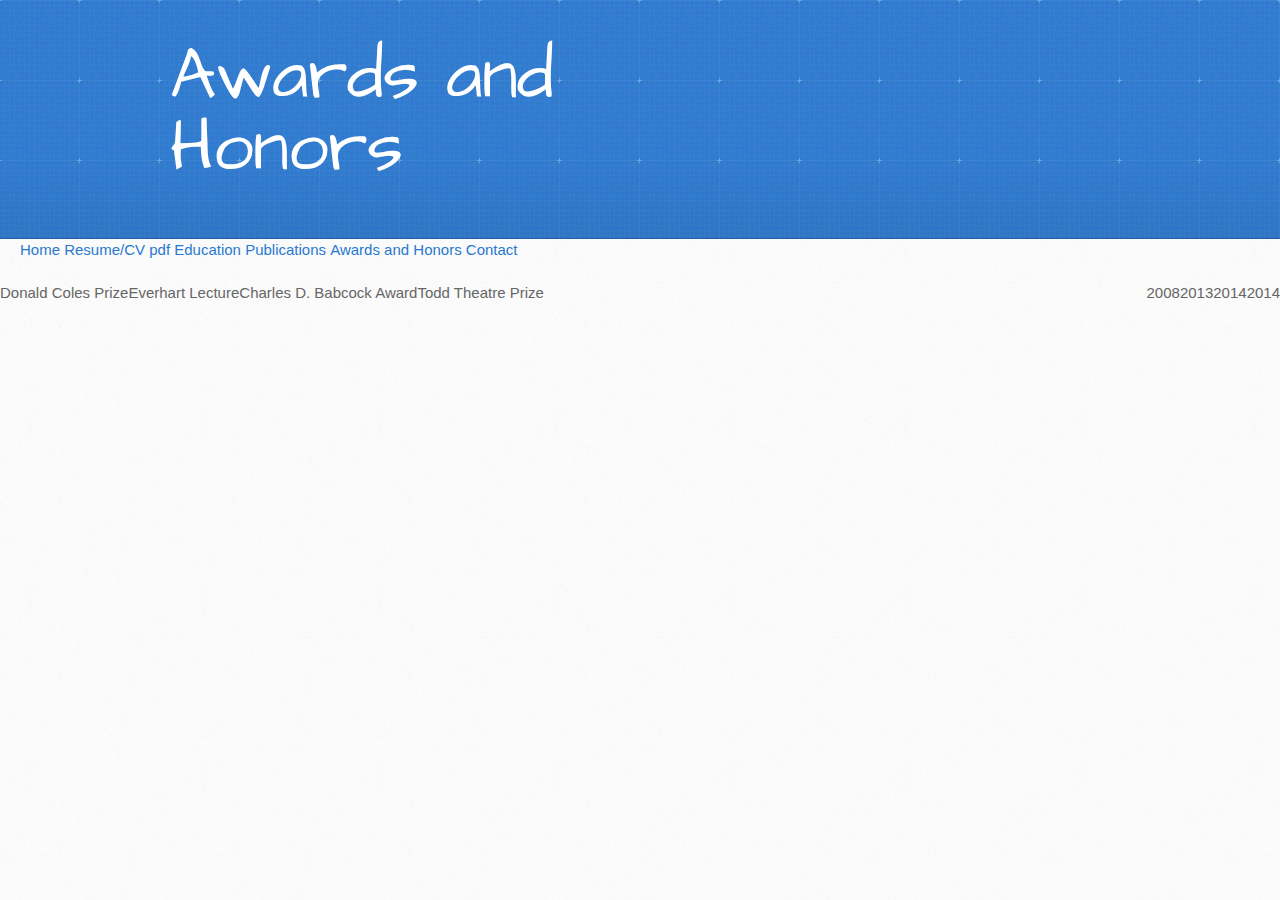
==== Awards-and-Honors.html @ 7af64d6e "Update Awards-and-Honors.html" ====
<!DOCTYPE html>
<html>
  <head>
    <meta charset='utf-8'>
    <meta http-equiv="X-UA-Compatible" content="chrome=1">
    <meta name="viewport" content="width=device-width, initial-scale=0.5, maximum-scale=1">
    <link href='https://fonts.googleapis.com/css?family=Architects+Daughter' rel='stylesheet' type='text/css'>
    <link rel="stylesheet" type="text/css" href="stylesheets/stylesheet.css" media="screen" />
    <link rel="stylesheet" type="text/css" href="stylesheets/pygment_trac.css" media="screen" />
    <link rel="stylesheet" type="text/css" href="stylesheets/print.css" media="print" />
    
    <link rel="stylesheet" href="http://s3.amazonaws.com/codecademy-content/courses/ltp/css/bootstrap.css">
    
    <title>Awards and Honors</title>
    <link href="main.css" rel="stylesheet">
  </head>
  

  

  <body>
    <header>
      <div class="inner">
        <h1>Awards and Honors</h1>
        <h2></h2>
      </div>
    </header>
    
    <div class="navbar">
      <ul>
        <li><a href="index.html">Home</a></li>
        <li><a href="Curriculum-Vitae.html">Resume/CV pdf</a></li>
        <li><a href="Education.html">Education</a></li>
        <li><a href="Publications.html">Publications</a></li>
        <li><a href="Awards-and-Honors.html">Awards and Honors</a></li>
        <li><a href="Contact.html">Contact</a></li>
      </ul>
    </div>
    
    <div>
      <div class="left">
        <h3>Donald Coles Prize</h3>
      </div>
      <div class="right">
        <h3>2014</h3>
      </div>
    </div>
    
    <div>
      <div class="left">
        <h3>Everhart Lecture</h3>
      </div>
      <div class="right">
        <h3>2014</h3>
      </div>
    </div>
    
    <div>
      <div class="left">
        <h3>Charles D. Babcock Award</h3>
      </div>
      <div class="right">
        <h3>2013</h3>
      </div>
    </div>
    
    <div>
      <div class="left">
        <h3>Todd Theatre Prize</h3>
      </div>
      <div class="right">
        <h3>2008</h3>
      </div>
    </div>

  </body>

</html>
---- stylesheets/stylesheet.css ----
/* http://meyerweb.com/eric/tools/css/reset/ 
   v2.0 | 20110126
   License: none (public domain)
*/
html, body, div, span, applet, object, iframe,
h1, h2, h3, h4, h5, h6, p, blockquote, pre,
a, abbr, acronym, address, big, cite, code,
del, dfn, em, img, ins, kbd, q, s, samp,
small, strike, strong, sub, sup, tt, var,
b, u, i, center,
dl, dt, dd, ol, ul, li,
fieldset, form, label, legend,
table, caption, tbody, tfoot, thead, tr, th, td,
article, aside, canvas, details, embed, 
figure, figcaption, footer, header, hgroup, 
menu, nav, output, ruby, section, summary,
time, mark, audio, video {
	margin: 0;
	padding: 0;
	border: 0;
	font-size: 100%;
	font: inherit;
	vertical-align: baseline;
}
/* HTML5 display-role reset for older browsers */
article, aside, details, figcaption, figure, 
footer, header, hgroup, menu, nav, section {
	display: block;
}
body {
	line-height: 1;
}
ol, ul {
	list-style: none;
}
blockquote, q {
	quotes: none;
}
blockquote:before, blockquote:after,
q:before, q:after {
	content: '';
	content: none;
}
table {
	border-collapse: collapse;
	border-spacing: 0;
}

/* LAYOUT STYLES */
body {
  font-size: 15px;
  line-height: 1.5; 
  background: #fafafa url(../images/body-bg.jpg) 0 0 repeat;
  font-family: 'Helvetica Neue', Helvetica, Arial, serif;
  font-weight: 400;
  color: #666;
}

a {
  color: #2879d0;
}
a:hover {
  color: #2268b2;
}

header {
  padding-top: 40px;
  padding-bottom: 40px;
  font-family: 'Architects Daughter', 'Helvetica Neue', Helvetica, Arial, serif; 
  background: #2e7bcf url(../images/header-bg.jpg) 0 0 repeat-x;
  border-bottom: solid 1px #275da1;
}

header h1 {
  letter-spacing: -1px;
  font-size: 72px;
  color: #fff;
  line-height: 1;
  margin-bottom: 0.2em;
  width: 540px;
}

header h2 {
  font-size: 26px;
  color: #9ddcff;
  font-weight: normal;
  line-height: 1.3;
  width: 540px;
  letter-spacing: 0;
}

.inner {
  position: relative;
  width: 940px;
  margin: 0 auto;
}

#content-wrapper {
  border-top: solid 1px #fff;
  padding-top: 30px;
}

#main-content {
  width: 690px;
  float: left;
}

#main-content img {
  max-width: 100%;
}

aside#sidebar {
  width: 200px;
  padding-left: 20px;
  min-height: 504px;
  float: right;
  background: transparent url(../images/sidebar-bg.jpg) 0 0 no-repeat;
  font-size: 12px;
  line-height: 1.3;
}

aside#sidebar p.repo-owner,
aside#sidebar p.repo-owner a {
  font-weight: bold;
}

#downloads {
  margin-bottom: 40px;
}

a.button {
  width: 134px;
  height: 58px;
  line-height: 1.2;
  font-size: 23px;
  color: #fff;
  padding-left: 68px;
  padding-top: 22px;
  font-family: 'Architects Daughter', 'Helvetica Neue', Helvetica, Arial, serif; 
}
a.button small {
  display: block;
  font-size: 11px;
}
header a.button {
  position: absolute;
  right: 0;
  top: 0;
  background: transparent url(../images/github-button.png) 0 0 no-repeat;
}
aside a.button {
  width: 138px;
  padding-left: 64px;
  display: block;
  background: transparent url(../images/download-button.png) 0 0 no-repeat;
  margin-bottom: 20px;
  font-size: 21px;
}

code, pre {
  font-family: Monaco, "Bitstream Vera Sans Mono", "Lucida Console", Terminal, monospace;
  color: #222;
  margin-bottom: 30px;
  font-size: 13px;
}

code {
  background-color: #f2f8fc;
  border: solid 1px #dbe7f3;
  padding: 0 3px;
}

pre {
  padding: 20px;
  background: #fff;
  text-shadow: none;
  overflow: auto;
  border: solid 1px #f2f2f2;
}
pre code {
  color: #2879d0;
  background-color: #fff;
  border: none;
  padding: 0;
}

ul, ol, dl {
  margin-bottom: 20px;
}


/* COMMON STYLES */

hr {
  height: 1px;
  line-height: 1px;
  margin-top: 1em;
  padding-bottom: 1em;
  border: none;
  background: transparent url('../images/hr.png') 0 0 no-repeat;
}

table {
  width: 100%;
  border: 1px solid #ebebeb;
}

th {
  font-weight: 500;
}

td {
  border: 1px solid #ebebeb;
  text-align: center; 
  font-weight: 300;
}

form {
  background: #f2f2f2;
  padding: 20px;
  
}


/* GENERAL ELEMENT TYPE STYLES */

#main-content h1 {
  font-family: 'Architects Daughter', 'Helvetica Neue', Helvetica, Arial, serif; 
  font-size: 2.8em;
  letter-spacing: -1px;
  color: #474747;
} 

#main-content h1:before {
  content: "/";
  color: #9ddcff;
  padding-right: 0.3em;
  margin-left: -0.9em;
}

#main-content h2 {
  font-family: 'Architects Daughter', 'Helvetica Neue', Helvetica, Arial, serif; 
  font-size: 22px;
  font-weight: bold;
  margin-bottom: 8px;
  color: #474747;
} 
#main-content h2:before {
  content: "//";
  color: #9ddcff;
  padding-right: 0.3em;
  margin-left: -1.5em;
}

#main-content h3 {
  font-family: 'Architects Daughter', 'Helvetica Neue', Helvetica, Arial, serif; 
  font-size: 18px;
  font-weight: bold;
  margin-top: 24px;
  margin-bottom: 8px;
  color: #474747;
} 
 
#main-content h3:before {
  content: "///";
  color: #9ddcff;
  padding-right: 0.3em;
  margin-left: -2em;
}

#main-content h4 {
  font-family: 'Architects Daughter', 'Helvetica Neue', Helvetica, Arial, serif; 
  font-size: 15px;
  font-weight: bold;
  color: #474747;
} 

h4:before {
  content: "////";
  color: #9ddcff;
  padding-right: 0.3em;
  margin-left: -2.8em;
}

#main-content h5 {
  font-family: 'Architects Daughter', 'Helvetica Neue', Helvetica, Arial, serif; 
  font-size: 14px;
  color: #474747;
} 
h5:before {
  content: "/////";
  color: #9ddcff;
  padding-right: 0.3em;
  margin-left: -3.2em;
}

#main-content h6 {
  font-family: 'Architects Daughter', 'Helvetica Neue', Helvetica, Arial, serif; 
  font-size: .8em;
  color: #474747;
} 
h6:before {
  content: "//////";
  color: #9ddcff;
  padding-right: 0.3em;
  margin-left: -3.7em;
}

p {
  margin-bottom: 20px;
}
 
a {
  text-decoration: none;
}

p a {
  font-weight: 400;
}

blockquote {
  font-size: 1.6em;
  border-left: 10px solid #e9e9e9;
  margin-bottom: 20px;
  padding: 0 0 0 30px;
}

ul {
  list-style: disc inside;
  padding-left: 20px;
}

ol {
  list-style: decimal inside;
  padding-left: 3px;
}

dl dd {
  font-style: italic;
  font-weight: 100;
}

footer {
  background: transparent url('../images/hr.png') 0 0 no-repeat;
  margin-top: 40px;
  padding-top: 20px;
  padding-bottom: 30px;
  font-size: 13px;
  color: #aaa;
}

footer a {
  color: #666;
}
footer a:hover {
  color: #444;
}

/* MISC */
.clearfix:after {
  clear: both;
  content: '.';
  display: block;
  visibility: hidden;
  height: 0;
}

.clearfix {display: inline-block;}
* html .clearfix {height: 1%;}
.clearfix {display: block;}

/* #Media Queries
================================================== */

/* Smaller than standard 960 (devices and browsers) */
@media only screen and (max-width: 959px) {}

/* Tablet Portrait size to standard 960 (devices and browsers) */
@media only screen and (min-width: 768px) and (max-width: 959px) {
  .inner {
    width: 740px;
  }
  header h1, header h2 {
    width: 340px;
  }
  header h1 {
    font-size: 60px;
  }
  header h2 {
    font-size: 30px;
  }
  #main-content {
    width: 490px;
  }
  #main-content h1:before,
  #main-content h2:before,
  #main-content h3:before,
  #main-content h4:before,
  #main-content h5:before,
  #main-content h6:before {
    content: none;
    padding-right: 0;
    margin-left: 0;
  }
}

/* All Mobile Sizes (devices and browser) */
@media only screen and (max-width: 767px) {
  .inner {
    width: 93%;
  }
  header {
    padding: 20px 0;
  }
  header .inner {
    position: relative;
  }
  header h1, header h2 {
    width: 100%;
  }
  header h1 {
    font-size: 48px;
  }
  header h2 {
    font-size: 24px;
  }
  header a.button {
    background-image: none;
    width: auto;
    height: auto;
    display: inline-block;
    margin-top: 15px;
    padding: 5px 10px;
    position: relative;
    text-align: center;
    font-size: 13px;
    line-height: 1;
    background-color: #9ddcff;
    color: #2879d0;
    -moz-border-radius: 5px;
    -webkit-border-radius: 5px;                     
    border-radius: 5px;    
  }
  header a.button small {
    font-size: 13px;
    display: inline;
  }
  #main-content,
  aside#sidebar {
    float: none;
    width: 100% ! important;
  }
  aside#sidebar {
    background-image: none;
    margin-top: 20px;
    border-top: solid 1px #ddd;
    padding: 20px 0;
    min-height: 0;
  }
  aside#sidebar a.button {
    display: none;
  }
  #main-content h1:before,
  #main-content h2:before,
  #main-content h3:before,
  #main-content h4:before,
  #main-content h5:before,
  #main-content h6:before {
    content: none;
    padding-right: 0;
    margin-left: 0;
  }
}

/* Mobile Landscape Size to Tablet Portrait (devices and browsers) */
@media only screen and (min-width: 480px) and (max-width: 767px) {}

/* Mobile Portrait Size to Mobile Landscape Size (devices and browsers) */
@media only screen and (max-width: 479px) {}
---- stylesheets/pygment_trac.css ----
.highlight  { background: #ffffff; }
.highlight .c { color: #999988; font-style: italic } /* Comment */
.highlight .err { color: #a61717; background-color: #e3d2d2 } /* Error */
.highlight .k { font-weight: bold } /* Keyword */
.highlight .o { font-weight: bold } /* Operator */
.highlight .cm { color: #999988; font-style: italic } /* Comment.Multiline */
.highlight .cp { color: #999999; font-weight: bold } /* Comment.Preproc */
.highlight .c1 { color: #999988; font-style: italic } /* Comment.Single */
.highlight .cs { color: #999999; font-weight: bold; font-style: italic } /* Comment.Special */
.highlight .gd { color: #000000; background-color: #ffdddd } /* Generic.Deleted */
.highlight .gd .x { color: #000000; background-color: #ffaaaa } /* Generic.Deleted.Specific */
.highlight .ge { font-style: italic } /* Generic.Emph */
.highlight .gr { color: #aa0000 } /* Generic.Error */
.highlight .gh { color: #999999 } /* Generic.Heading */
.highlight .gi { color: #000000; background-color: #ddffdd } /* Generic.Inserted */
.highlight .gi .x { color: #000000; background-color: #aaffaa } /* Generic.Inserted.Specific */
.highlight .go { color: #888888 } /* Generic.Output */
.highlight .gp { color: #555555 } /* Generic.Prompt */
.highlight .gs { font-weight: bold } /* Generic.Strong */
.highlight .gu { color: #800080; font-weight: bold; } /* Generic.Subheading */
.highlight .gt { color: #aa0000 } /* Generic.Traceback */
.highlight .kc { font-weight: bold } /* Keyword.Constant */
.highlight .kd { font-weight: bold } /* Keyword.Declaration */
.highlight .kn { font-weight: bold } /* Keyword.Namespace */
.highlight .kp { font-weight: bold } /* Keyword.Pseudo */
.highlight .kr { font-weight: bold } /* Keyword.Reserved */
.highlight .kt { color: #445588; font-weight: bold } /* Keyword.Type */
.highlight .m { color: #009999 } /* Literal.Number */
.highlight .s { color: #d14 } /* Literal.String */
.highlight .na { color: #008080 } /* Name.Attribute */
.highlight .nb { color: #0086B3 } /* Name.Builtin */
.highlight .nc { color: #445588; font-weight: bold } /* Name.Class */
.highlight .no { color: #008080 } /* Name.Constant */
.highlight .ni { color: #800080 } /* Name.Entity */
.highlight .ne { color: #990000; font-weight: bold } /* Name.Exception */
.highlight .nf { color: #990000; font-weight: bold } /* Name.Function */
.highlight .nn { color: #555555 } /* Name.Namespace */
.highlight .nt { color: #000080 } /* Name.Tag */
.highlight .nv { color: #008080 } /* Name.Variable */
.highlight .ow { font-weight: bold } /* Operator.Word */
.highlight .w { color: #bbbbbb } /* Text.Whitespace */
.highlight .mf { color: #009999 } /* Literal.Number.Float */
.highlight .mh { color: #009999 } /* Literal.Number.Hex */
.highlight .mi { color: #009999 } /* Literal.Number.Integer */
.highlight .mo { color: #009999 } /* Literal.Number.Oct */
.highlight .sb { color: #d14 } /* Literal.String.Backtick */
.highlight .sc { color: #d14 } /* Literal.String.Char */
.highlight .sd { color: #d14 } /* Literal.String.Doc */
.highlight .s2 { color: #d14 } /* Literal.String.Double */
.highlight .se { color: #d14 } /* Literal.String.Escape */
.highlight .sh { color: #d14 } /* Literal.String.Heredoc */
.highlight .si { color: #d14 } /* Literal.String.Interpol */
.highlight .sx { color: #d14 } /* Literal.String.Other */
.highlight .sr { color: #009926 } /* Literal.String.Regex */
.highlight .s1 { color: #d14 } /* Literal.String.Single */
.highlight .ss { color: #990073 } /* Literal.String.Symbol */
.highlight .bp { color: #999999 } /* Name.Builtin.Pseudo */
.highlight .vc { color: #008080 } /* Name.Variable.Class */
.highlight .vg { color: #008080 } /* Name.Variable.Global */
.highlight .vi { color: #008080 } /* Name.Variable.Instance */
.highlight .il { color: #009999 } /* Literal.Number.Integer.Long */

.type-csharp .highlight .k { color: #0000FF }
.type-csharp .highlight .kt { color: #0000FF }
.type-csharp .highlight .nf { color: #000000; font-weight: normal }
.type-csharp .highlight .nc { color: #2B91AF }
.type-csharp .highlight .nn { color: #000000 }
.type-csharp .highlight .s { color: #A31515 }
.type-csharp .highlight .sc { color: #A31515 }
---- stylesheets/print.css ----
html, body, div, span, applet, object, iframe,
h1, h2, h3, h4, h5, h6, p, blockquote, pre,
a, abbr, acronym, address, big, cite, code,
del, dfn, em, img, ins, kbd, q, s, samp,
small, strike, strong, sub, sup, tt, var,
b, u, i, center,
dl, dt, dd, ol, ul, li,
fieldset, form, label, legend,
table, caption, tbody, tfoot, thead, tr, th, td,
article, aside, canvas, details, embed, 
figure, figcaption, footer, header, hgroup, 
menu, nav, output, ruby, section, summary,
time, mark, audio, video {
  margin: 0;
  padding: 0;
  border: 0;
  font-size: 100%;
  font: inherit;
  vertical-align: baseline;
}
/* HTML5 display-role reset for older browsers */
article, aside, details, figcaption, figure, 
footer, header, hgroup, menu, nav, section {
  display: block;
}
body {
  line-height: 1;
}
ol, ul {
  list-style: none;
}
blockquote, q {
  quotes: none;
}
blockquote:before, blockquote:after,
q:before, q:after {
  content: '';
  content: none;
}
table {
  border-collapse: collapse;
  border-spacing: 0;
}
body {
  font-size: 13px;
  line-height: 1.5; 
  font-family: 'Helvetica Neue', Helvetica, Arial, serif;
  color: #000;
}

a {
  color: #d5000d;
  font-weight: bold;
}

header {
  padding-top: 35px;
  padding-bottom: 10px;
}

header h1 {
  font-weight: bold;
  letter-spacing: -1px;
  font-size: 48px;
  color: #303030;
  line-height: 1.2;
}

header h2 {
  letter-spacing: -1px;
  font-size: 24px;
  color: #aaa;
  font-weight: normal;
  line-height: 1.3;
}
#downloads {
  display: none;
}
#main_content {
  padding-top: 20px;
}

code, pre {
  font-family: Monaco, "Bitstream Vera Sans Mono", "Lucida Console", Terminal;
  color: #222;
  margin-bottom: 30px;
  font-size: 12px;
}

code {
  padding: 0 3px;
}

pre {
  border: solid 1px #ddd;
  padding: 20px;
  overflow: auto;
}
pre code {
  padding: 0;
}

ul, ol, dl {
  margin-bottom: 20px;
}


/* COMMON STYLES */

table {
  width: 100%;
  border: 1px solid #ebebeb;
}

th {
  font-weight: 500;
}

td {
  border: 1px solid #ebebeb;
  text-align: center; 
  font-weight: 300;
}

form {
  background: #f2f2f2;
  padding: 20px;
  
}


/* GENERAL ELEMENT TYPE STYLES */

h1 {
  font-size: 2.8em;
} 

h2 {
  font-size: 22px;
  font-weight: bold;
  color: #303030;
  margin-bottom: 8px;
} 

h3 {
  color: #d5000d;
  font-size: 18px;
  font-weight: bold;
  margin-bottom: 8px;
} 
 
h4 {
  font-size: 16px;
  color: #303030;
  font-weight: bold;
} 

h5 {
  font-size: 1em;
  color: #303030;
} 

h6 {
  font-size: .8em;
  color: #303030;
} 

p {
  font-weight: 300;
  margin-bottom: 20px;
}
 
a {
  text-decoration: none;
}

p a {
  font-weight: 400;
}

blockquote {
  font-size: 1.6em;
  border-left: 10px solid #e9e9e9;
  margin-bottom: 20px;
  padding: 0 0 0 30px;
}

ul li {
  list-style: disc inside;
  padding-left: 20px;
}

ol li {
  list-style: decimal inside;
  padding-left: 3px;
}

dl dd {
  font-style: italic;
  font-weight: 100;
}

footer {
  margin-top: 40px;
  padding-top: 20px;
  padding-bottom: 30px;
  font-size: 13px;
  color: #aaa;
}

footer a {
  color: #666;
}

/* MISC */
.clearfix:after {
  clear: both;
  content: '.';
  display: block;
  visibility: hidden;
  height: 0;
}

.clearfix {display: inline-block;}
* html .clearfix {height: 1%;}
.clearfix {display: block;}
---- main.css ----
.content-wrapper a {
      color:#5a5a5a;
      font-size:24px;
      }

.navbar li {
      display: inline;
}

.bachsci li {
      display: inline;
}

.phd {
      padding-left:10px;
      padding-right:10px;
      padding-top:20px;
      padding-bottom:40px;
}

.Mdeu {
      padding-left:10px;
      padding-right:10px;
      padding-top:20px;
      padding-bottom:40px;
}

.mastsci {
      padding-left:10px;
      padding-right:10px;
      padding-top:20px;
      padding-bottom:40px;
}

.bachsci {
      padding-left:10px;
      padding-right:10px;
      padding-top:20px;
      padding-bottom:40px;
}

.text {
      padding-left:10px;
      padding-top:20px;
      padding-bottom:30px;
}

.left
{
  float: left;
}

.subsect {
      font-size:20px;
      padding-bottom:30px;
}

.right
{
  float: right;
}
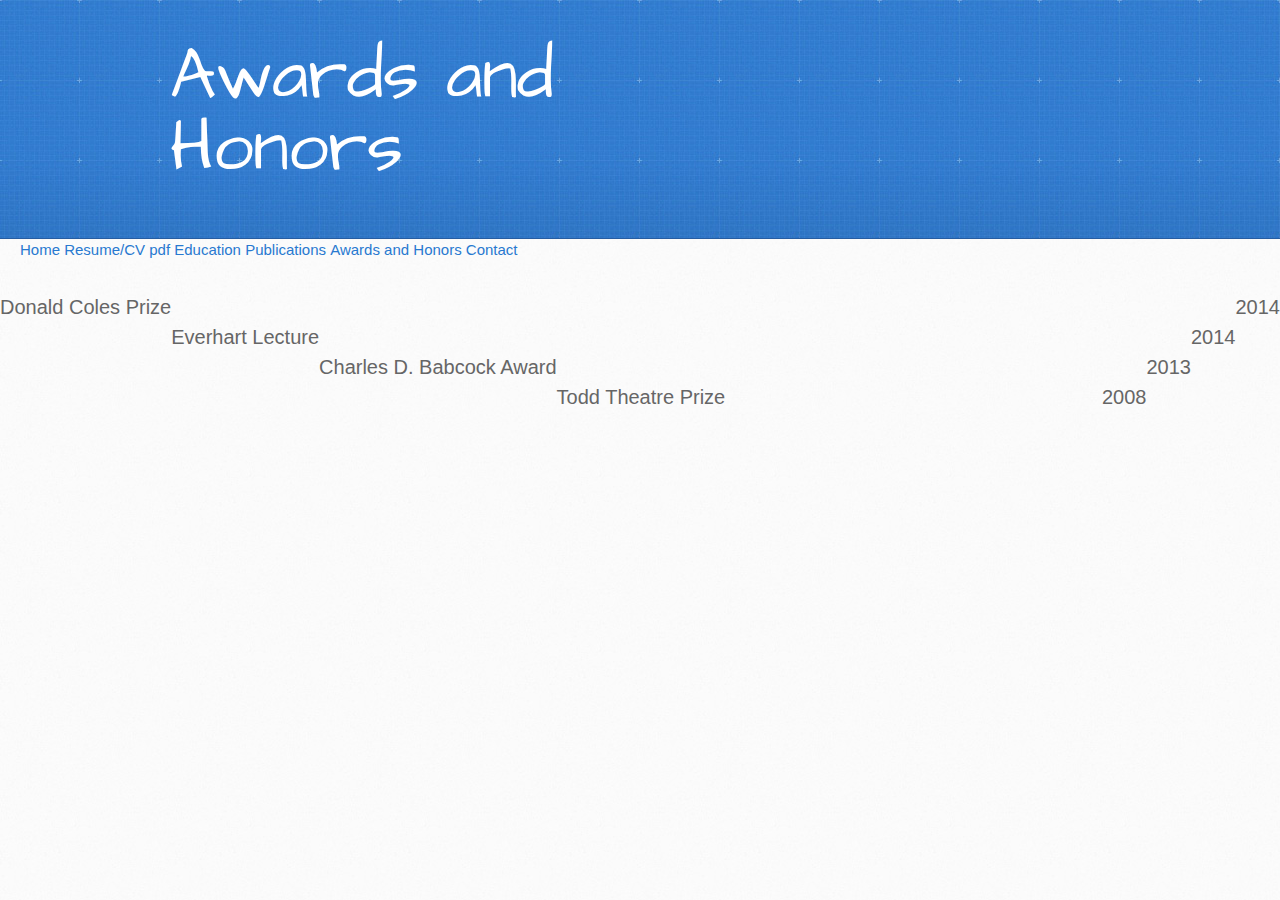
==== commit 01a37426: "Update Awards-and-Honors.html" ====
--- a/Awards-and-Honors.html
+++ b/Awards-and-Honors.html
@@ -37,7 +37,7 @@
       </ul>
     </div>
     
-    <div>
+    <div class="subsect">
       <div class="left">
         <h3>Donald Coles Prize</h3>
       </div>
@@ -46,7 +46,7 @@
       </div>
     </div>
     
-    <div>
+    <div class="subsect">
       <div class="left">
         <h3>Everhart Lecture</h3>
       </div>
@@ -55,7 +55,7 @@
       </div>
     </div>
     
-    <div>
+    <div class="subsect">
       <div class="left">
         <h3>Charles D. Babcock Award</h3>
       </div>
@@ -64,7 +64,7 @@
       </div>
     </div>
     
-    <div>
+    <div class="subsect">
       <div class="left">
         <h3>Todd Theatre Prize</h3>
       </div>
--- a/main.css
+++ b/main.css
@@ -45,17 +45,21 @@
       padding-bottom:30px;
 }
 
-.left
-{
+.left {
   float: left;
+  padding-top:10px;
+  padding-bottom:10px;
 }
+
+.right{
+  float: right;
+  padding-top:10px;
+  padding-bottom:10px;
+}
+
 
 .subsect {
       font-size:20px;
       padding-bottom:30px;
 }
 
-.right
-{
-  float: right;
-}
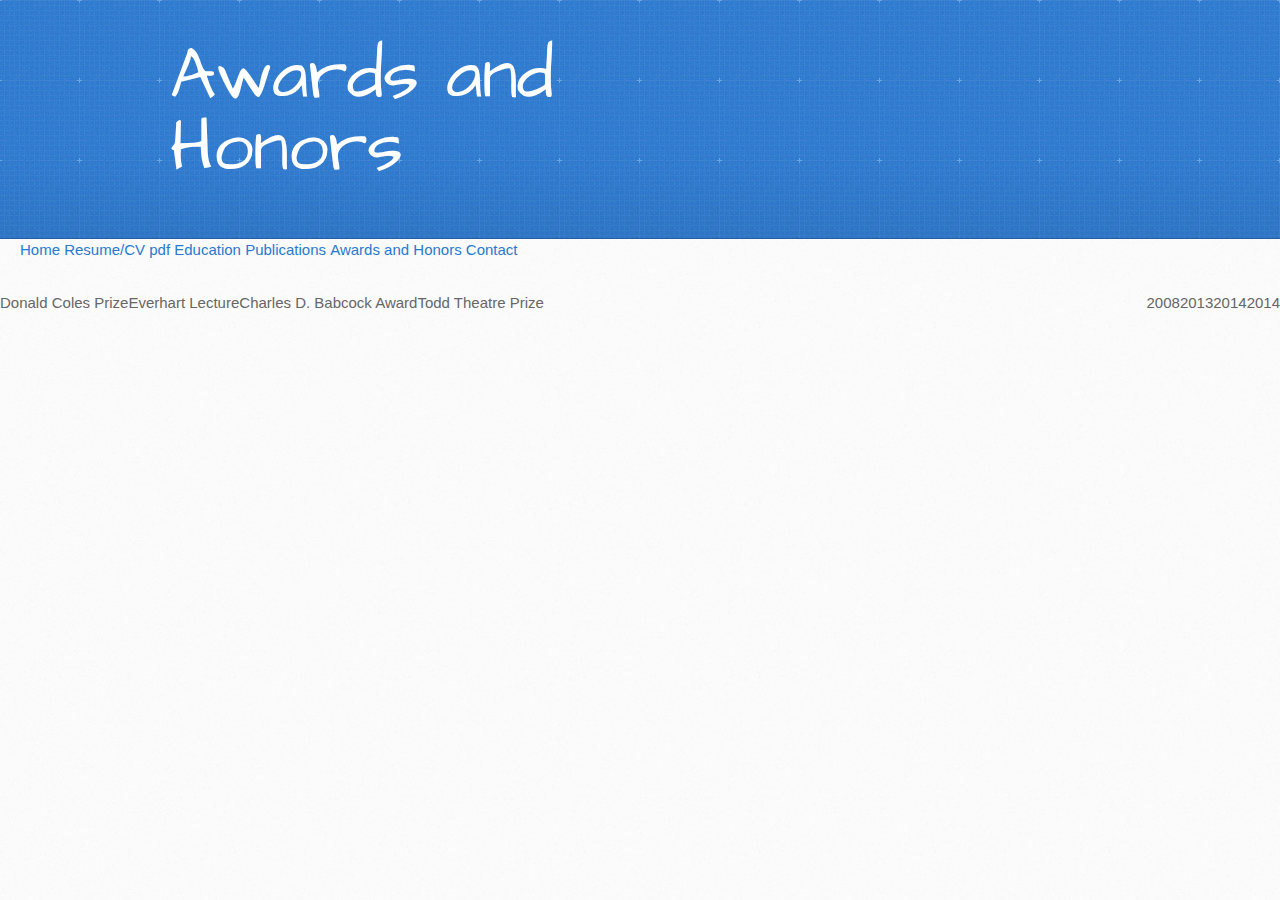
==== commit bd05024f: "Update Awards-and-Honors.html" ====
--- a/Awards-and-Honors.html
+++ b/Awards-and-Honors.html
@@ -37,7 +37,7 @@
       </ul>
     </div>
     
-    <div class="subsect">
+    <div class="sect">
       <div class="left">
         <h3>Donald Coles Prize</h3>
       </div>
@@ -46,7 +46,7 @@
       </div>
     </div>
     
-    <div class="subsect">
+    <div class="sect">
       <div class="left">
         <h3>Everhart Lecture</h3>
       </div>
@@ -55,7 +55,7 @@
       </div>
     </div>
     
-    <div class="subsect">
+    <div class="sect">
       <div class="left">
         <h3>Charles D. Babcock Award</h3>
       </div>
@@ -64,7 +64,7 @@
       </div>
     </div>
     
-    <div class="subsect">
+    <div class="sect">
       <div class="left">
         <h3>Todd Theatre Prize</h3>
       </div>
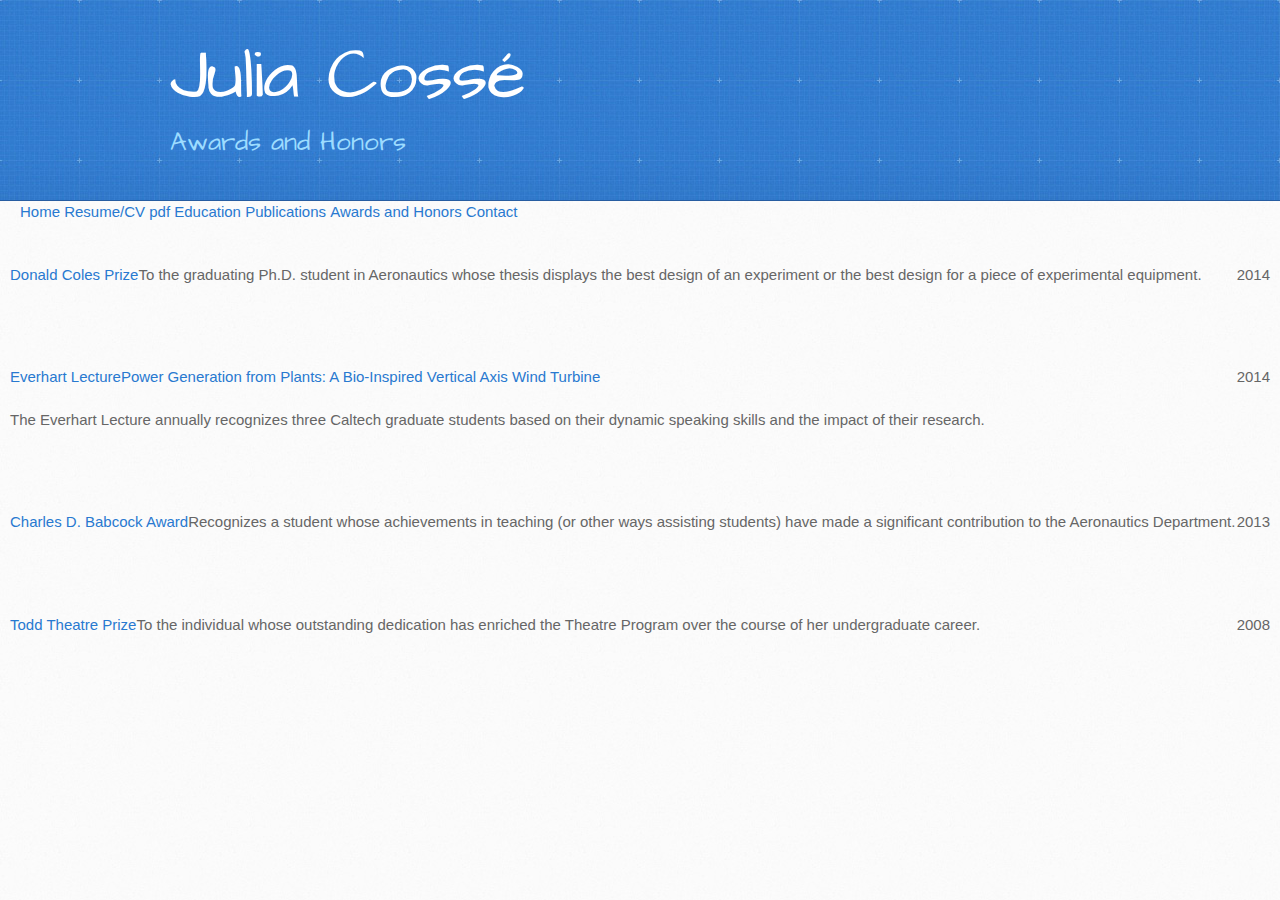
==== commit 9461583a: "Update Awards-and-Honors.html" ====
--- a/Awards-and-Honors.html
+++ b/Awards-and-Honors.html
@@ -11,7 +11,7 @@
     
     <link rel="stylesheet" href="http://s3.amazonaws.com/codecademy-content/courses/ltp/css/bootstrap.css">
     
-    <title>Awards and Honors</title>
+    <title>Julia Cossé: Awards and Honors</title>
     <link href="main.css" rel="stylesheet">
   </head>
   
@@ -21,8 +21,8 @@
   <body>
     <header>
       <div class="inner">
-        <h1>Awards and Honors</h1>
-        <h2></h2>
+        <h1>Julia Cossé</h1>
+        <h2>Awards and Honors</h2>
       </div>
     </header>
     
@@ -39,37 +39,50 @@
     
     <div class="sect">
       <div class="left">
-        <h3>Donald Coles Prize</h3>
+        <h3><a href="http://www.galcit.caltech.edu/about/honors">Donald Coles Prize</a></h3>
       </div>
       <div class="right">
         <h3>2014</h3>
+      </div>
+      <div>
+        <p>To the graduating Ph.D. student in Aeronautics whose thesis displays the best design of an experiment or the best design for a piece of experimental equipment.</p>
       </div>
     </div>
     
     <div class="sect">
       <div class="left">
-        <h3>Everhart Lecture</h3>
+        <h3><a href="http://www.its.caltech.edu/~els/">Everhart Lecture</a></h3>
       </div>
       <div class="right">
         <h3>2014</h3>
+      </div>
+      <div>
+        <p><a href="https://itunes.apple.com/us/podcast/power-generation-from-plants/id422628055?i=313870970&mt=2">Power Generation from Plants: A Bio-Inspired Vertical Axis Wind Turbine</a></p>
+        <p>The Everhart Lecture annually recognizes three Caltech graduate students based on their dynamic speaking skills and the impact of their research.</p>
       </div>
     </div>
     
     <div class="sect">
       <div class="left">
-        <h3>Charles D. Babcock Award</h3>
+        <h3><a href="http://www.galcit.caltech.edu/about/honors">Charles D. Babcock Award</a></h3>
       </div>
       <div class="right">
         <h3>2013</h3>
+      </div>
+      <div>
+        <p>Recognizes a student whose achievements in teaching (or other ways assisting students) have made a significant contribution to the Aeronautics Department.</p>
       </div>
     </div>
     
     <div class="sect">
       <div class="left">
-        <h3>Todd Theatre Prize</h3>
+        <h3><a href="http://www.rochester.edu/College/ENG/theatre/">Todd Theatre Prize</a></h3>
       </div>
       <div class="right">
         <h3>2008</h3>
+      </div>
+      <div>
+        <p>To the individual whose outstanding dedication has enriched the Theatre Program over the course of her undergraduate career.</p>
       </div>
     </div>
 
--- a/main.css
+++ b/main.css
@@ -47,14 +47,10 @@
 
 .left {
   float: left;
-  padding-top:10px;
-  padding-bottom:10px;
 }
 
 .right{
   float: right;
-  padding-top:10px;
-  padding-bottom:10px;
 }
 
 
@@ -63,3 +59,10 @@
       padding-bottom:30px;
 }
 
+.sect {
+      padding-bottom:40px;
+      padding-top:20px;
+      padding-left:10px;
+      padding-right:10px;
+}
+
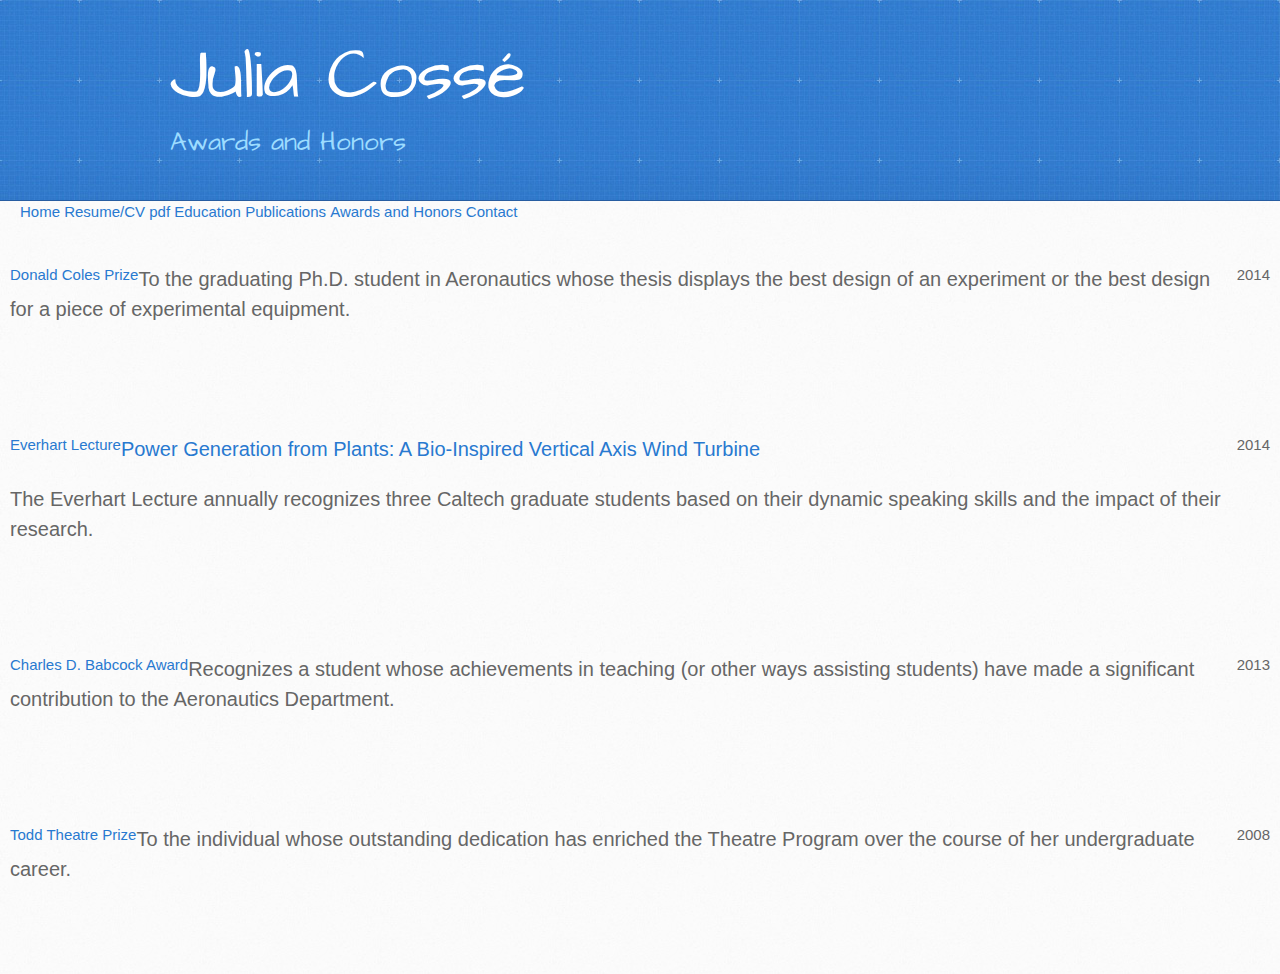
==== commit 3f30c16c: "Update Awards-and-Honors.html" ====
--- a/Awards-and-Honors.html
+++ b/Awards-and-Honors.html
@@ -44,7 +44,7 @@
       <div class="right">
         <h3>2014</h3>
       </div>
-      <div>
+      <div class="subsect">
         <p>To the graduating Ph.D. student in Aeronautics whose thesis displays the best design of an experiment or the best design for a piece of experimental equipment.</p>
       </div>
     </div>
@@ -56,7 +56,7 @@
       <div class="right">
         <h3>2014</h3>
       </div>
-      <div>
+      <div class="subsect">
         <p><a href="https://itunes.apple.com/us/podcast/power-generation-from-plants/id422628055?i=313870970&mt=2">Power Generation from Plants: A Bio-Inspired Vertical Axis Wind Turbine</a></p>
         <p>The Everhart Lecture annually recognizes three Caltech graduate students based on their dynamic speaking skills and the impact of their research.</p>
       </div>
@@ -69,7 +69,7 @@
       <div class="right">
         <h3>2013</h3>
       </div>
-      <div>
+      <div class="subsect">
         <p>Recognizes a student whose achievements in teaching (or other ways assisting students) have made a significant contribution to the Aeronautics Department.</p>
       </div>
     </div>
@@ -81,7 +81,7 @@
       <div class="right">
         <h3>2008</h3>
       </div>
-      <div>
+      <div class="subsect">
         <p>To the individual whose outstanding dedication has enriched the Theatre Program over the course of her undergraduate career.</p>
       </div>
     </div>
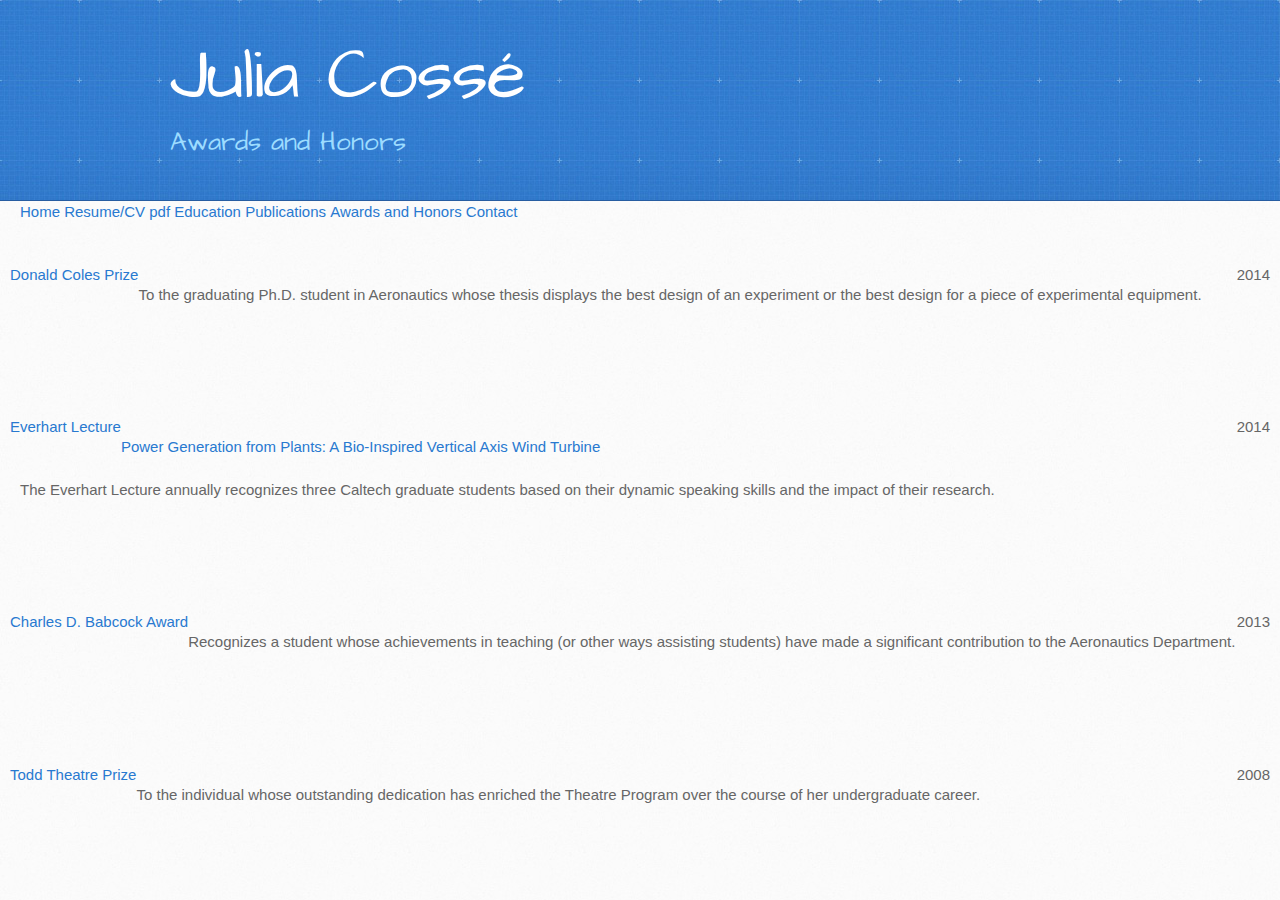
==== commit a43ebe40: "Update Awards-and-Honors.html" ====
--- a/Awards-and-Honors.html
+++ b/Awards-and-Honors.html
@@ -44,7 +44,7 @@
       <div class="right">
         <h3>2014</h3>
       </div>
-      <div class="subsect">
+      <div class="text">
         <p>To the graduating Ph.D. student in Aeronautics whose thesis displays the best design of an experiment or the best design for a piece of experimental equipment.</p>
       </div>
     </div>
@@ -56,7 +56,7 @@
       <div class="right">
         <h3>2014</h3>
       </div>
-      <div class="subsect">
+      <div class="text">
         <p><a href="https://itunes.apple.com/us/podcast/power-generation-from-plants/id422628055?i=313870970&mt=2">Power Generation from Plants: A Bio-Inspired Vertical Axis Wind Turbine</a></p>
         <p>The Everhart Lecture annually recognizes three Caltech graduate students based on their dynamic speaking skills and the impact of their research.</p>
       </div>
@@ -69,7 +69,7 @@
       <div class="right">
         <h3>2013</h3>
       </div>
-      <div class="subsect">
+      <div class="text">
         <p>Recognizes a student whose achievements in teaching (or other ways assisting students) have made a significant contribution to the Aeronautics Department.</p>
       </div>
     </div>
@@ -81,7 +81,7 @@
       <div class="right">
         <h3>2008</h3>
       </div>
-      <div class="subsect">
+      <div class="text">
         <p>To the individual whose outstanding dedication has enriched the Theatre Program over the course of her undergraduate career.</p>
       </div>
     </div>
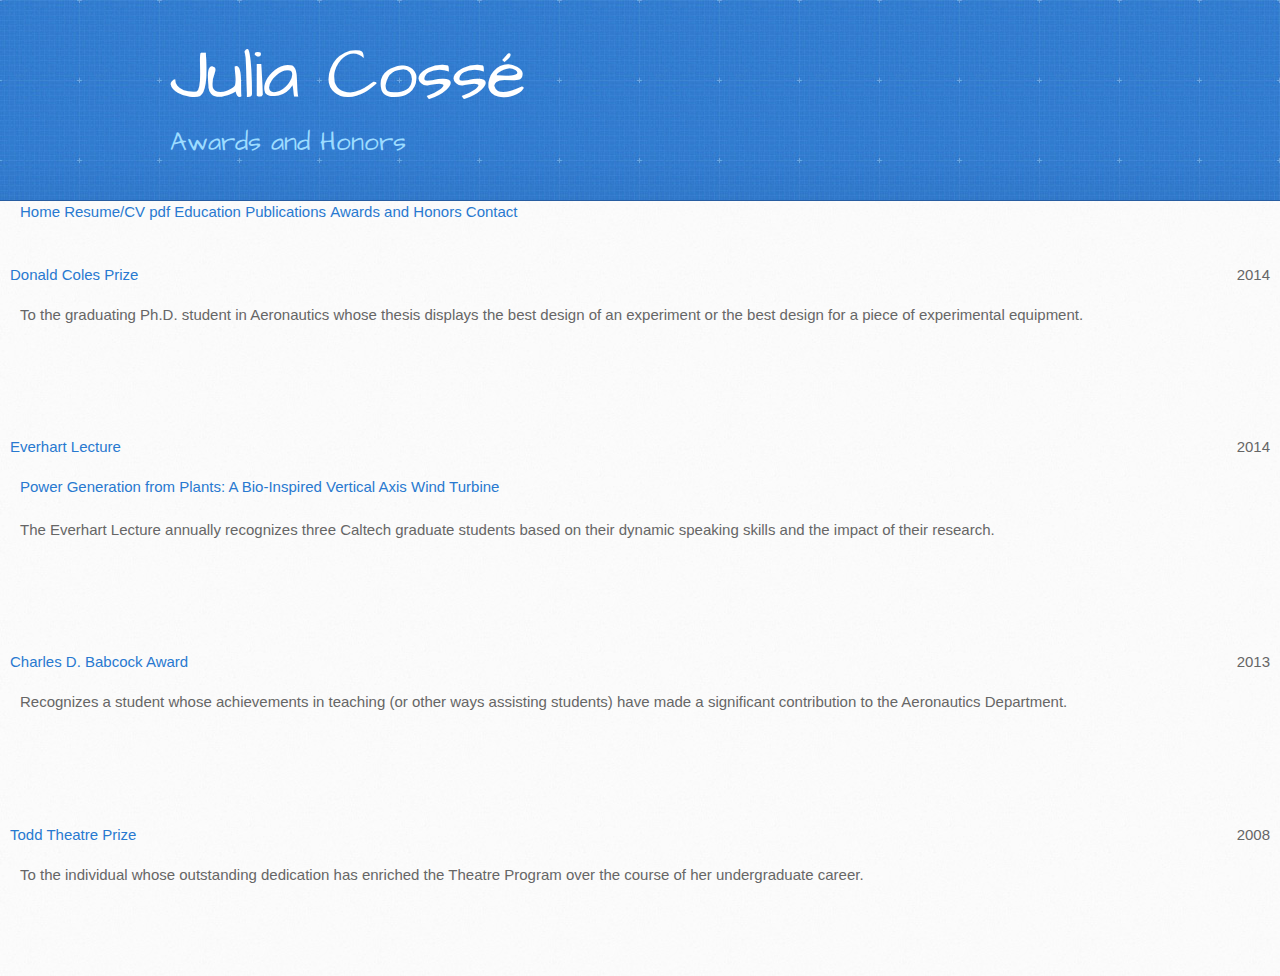
==== commit 61ffa192: "Update Awards-and-Honors.html" ====
--- a/Awards-and-Honors.html
+++ b/Awards-and-Honors.html
@@ -45,6 +45,8 @@
         <h3>2014</h3>
       </div>
       <div class="text">
+        <p></p>
+        <p></p>
         <p>To the graduating Ph.D. student in Aeronautics whose thesis displays the best design of an experiment or the best design for a piece of experimental equipment.</p>
       </div>
     </div>
@@ -57,6 +59,8 @@
         <h3>2014</h3>
       </div>
       <div class="text">
+        <p></p>
+        <p></p>
         <p><a href="https://itunes.apple.com/us/podcast/power-generation-from-plants/id422628055?i=313870970&mt=2">Power Generation from Plants: A Bio-Inspired Vertical Axis Wind Turbine</a></p>
         <p>The Everhart Lecture annually recognizes three Caltech graduate students based on their dynamic speaking skills and the impact of their research.</p>
       </div>
@@ -70,6 +74,8 @@
         <h3>2013</h3>
       </div>
       <div class="text">
+        <p></p>
+        <p></p>
         <p>Recognizes a student whose achievements in teaching (or other ways assisting students) have made a significant contribution to the Aeronautics Department.</p>
       </div>
     </div>
@@ -82,6 +88,8 @@
         <h3>2008</h3>
       </div>
       <div class="text">
+        <p></p>
+        <p></p>
         <p>To the individual whose outstanding dedication has enriched the Theatre Program over the course of her undergraduate career.</p>
       </div>
     </div>
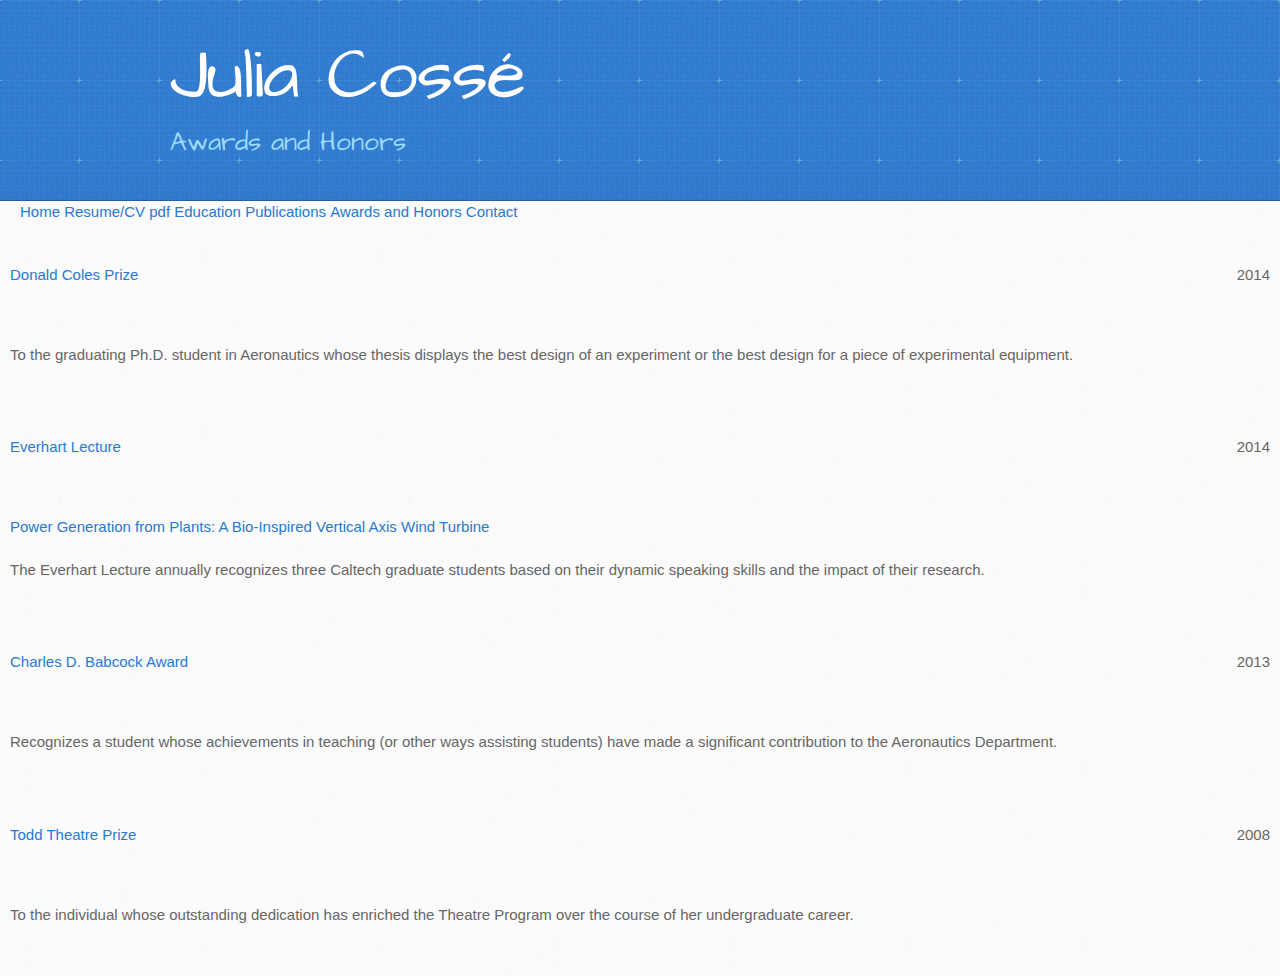
==== commit a0acedd4: "Update Awards-and-Honors.html" ====
--- a/Awards-and-Honors.html
+++ b/Awards-and-Honors.html
@@ -44,12 +44,13 @@
       <div class="right">
         <h3>2014</h3>
       </div>
+    </div>
       <div class="text">
         <p></p>
         <p></p>
         <p>To the graduating Ph.D. student in Aeronautics whose thesis displays the best design of an experiment or the best design for a piece of experimental equipment.</p>
       </div>
-    </div>
+    
     
     <div class="sect">
       <div class="left">
@@ -58,13 +59,14 @@
       <div class="right">
         <h3>2014</h3>
       </div>
+    </div>
       <div class="text">
         <p></p>
         <p></p>
         <p><a href="https://itunes.apple.com/us/podcast/power-generation-from-plants/id422628055?i=313870970&mt=2">Power Generation from Plants: A Bio-Inspired Vertical Axis Wind Turbine</a></p>
         <p>The Everhart Lecture annually recognizes three Caltech graduate students based on their dynamic speaking skills and the impact of their research.</p>
       </div>
-    </div>
+
     
     <div class="sect">
       <div class="left">
@@ -73,12 +75,13 @@
       <div class="right">
         <h3>2013</h3>
       </div>
+    </div>
       <div class="text">
         <p></p>
         <p></p>
         <p>Recognizes a student whose achievements in teaching (or other ways assisting students) have made a significant contribution to the Aeronautics Department.</p>
       </div>
-    </div>
+
     
     <div class="sect">
       <div class="left">
@@ -87,12 +90,13 @@
       <div class="right">
         <h3>2008</h3>
       </div>
+    </div>
       <div class="text">
         <p></p>
         <p></p>
         <p>To the individual whose outstanding dedication has enriched the Theatre Program over the course of her undergraduate career.</p>
       </div>
-    </div>
+
 
   </body>
 
